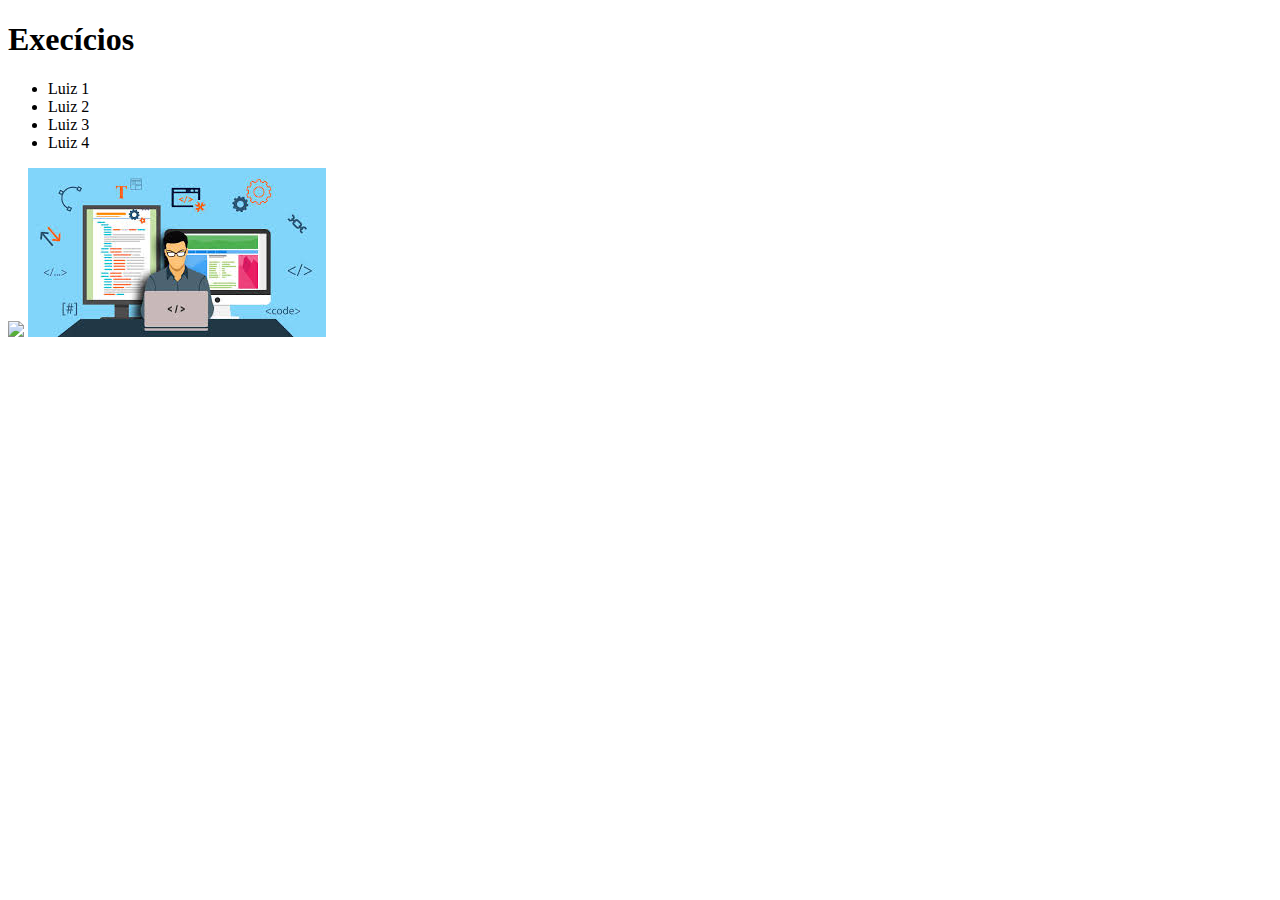
==== bloco_3/dia_1/index.html @ bf53d939 "Primeito arquivo HTML." ====
<!DOCTYPE html>
<html lang="pt-br">
    <head>
        <meta charset="UTF-8">
        <title>HTML</title>
    </head>
    <body>
        <h1>Execícios</h1>
        <ul>
            <li>Luiz 1</li>
            <li>Luiz 2</li>
            <li>Luiz 3</li>
            <li>Luiz 4</li>
        </ul>
        <img src="https://twitter.com/betrybe/photo">
        <img src="dev.jpeg">
    </body>
</html>
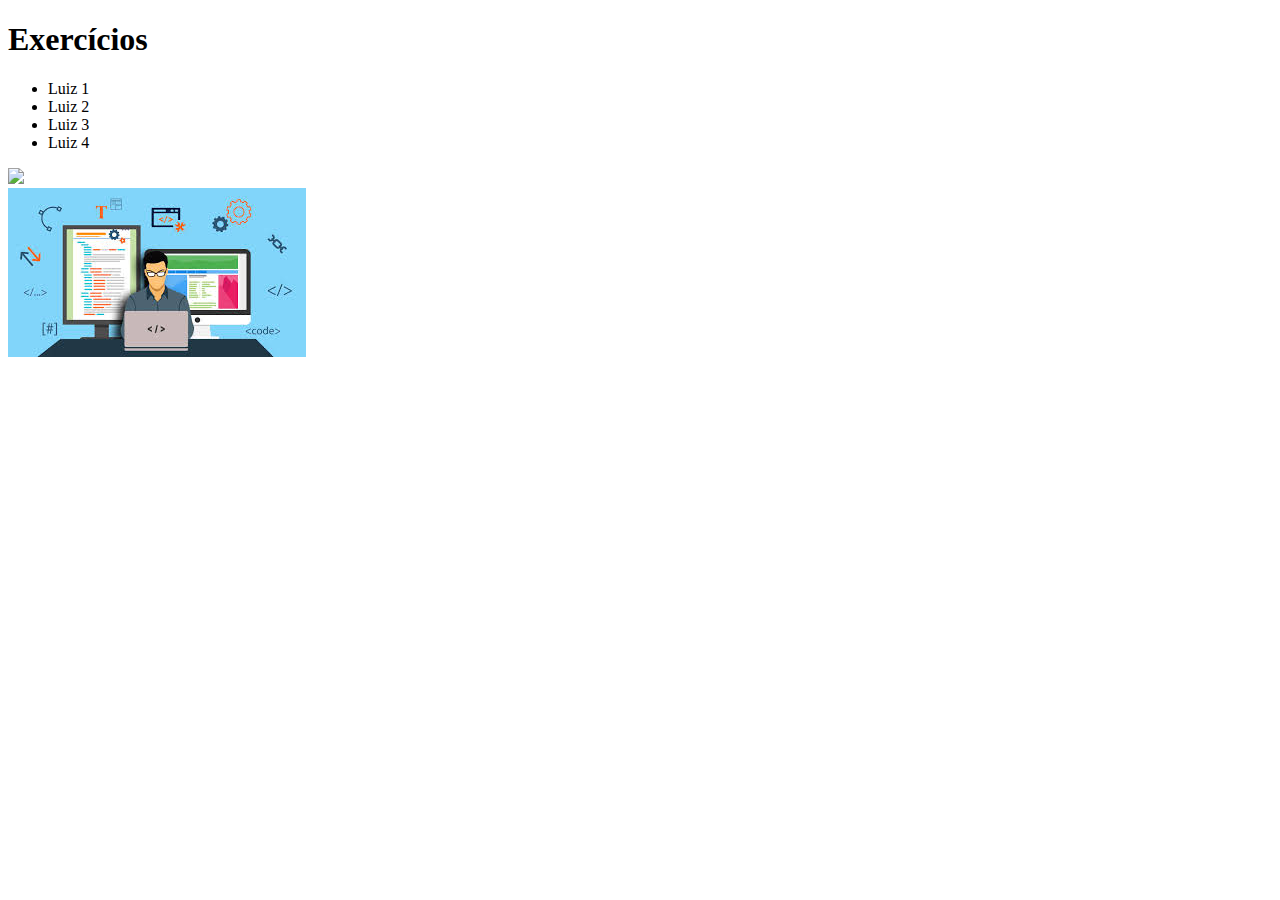
==== commit 000307d7: "Reparo do link da imagem." ====
--- a/bloco_3/dia_1/index.html
+++ b/bloco_3/dia_1/index.html
@@ -5,14 +5,15 @@
         <title>HTML</title>
     </head>
     <body>
-        <h1>Execícios</h1>
+        <h1>Exercícios</h1>
         <ul>
             <li>Luiz 1</li>
             <li>Luiz 2</li>
             <li>Luiz 3</li>
             <li>Luiz 4</li>
         </ul>
-        <img src="https://twitter.com/betrybe/photo">
+        <img src="https://pbs.twimg.com/profile_images/1335930580010225667/cFKy_fC3.jpg">
+        <br>
         <img src="dev.jpeg">
     </body>
 </html>
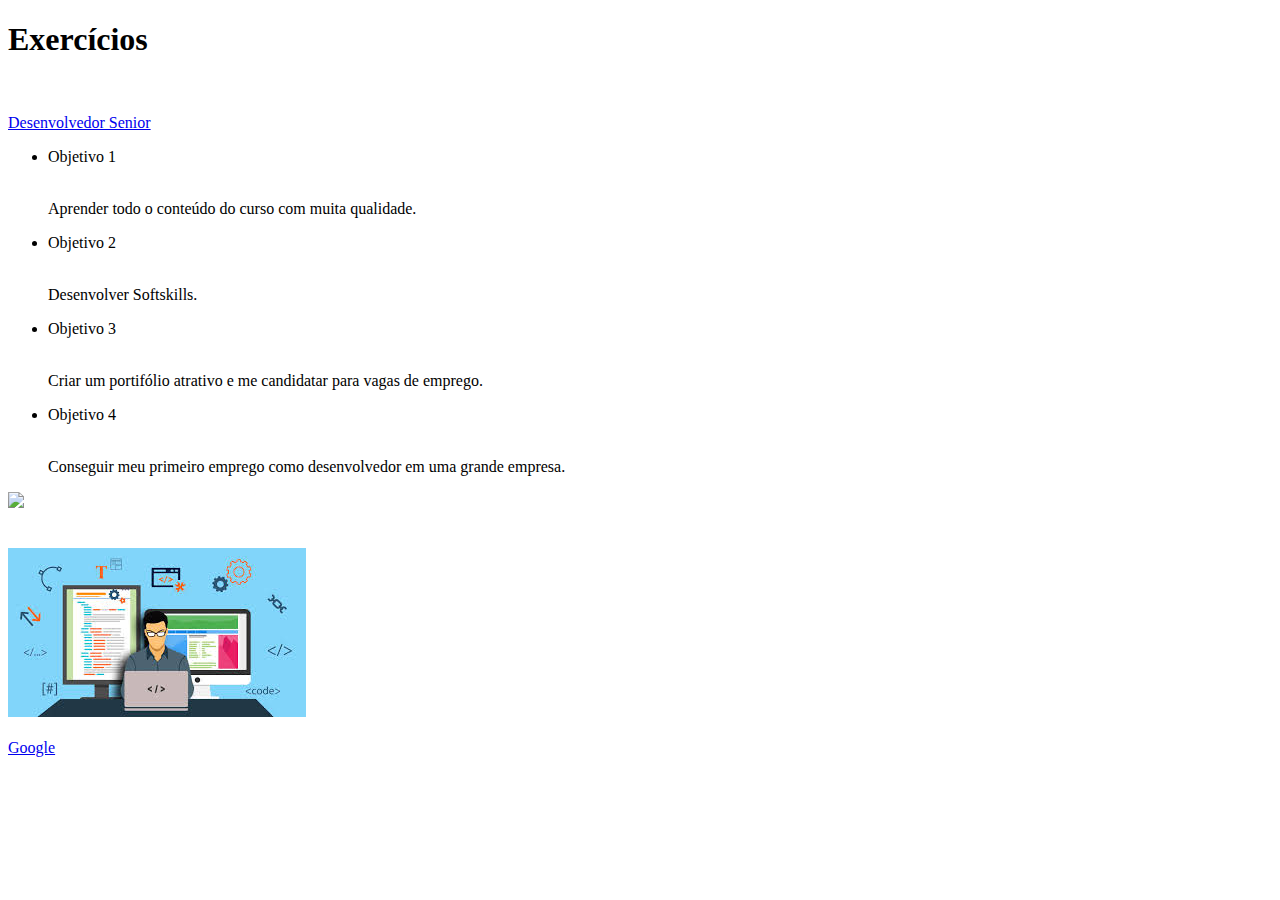
==== commit 0031e3c5: "Pagina atualizada conforme parte 3 do bloco 3.1" ====
--- a/bloco_3/dia_1/index.html
+++ b/bloco_3/dia_1/index.html
@@ -5,15 +5,26 @@
         <title>HTML</title>
     </head>
     <body>
-        <h1>Exercícios</h1>
+        <h1>Exercícios</h1> <br>
+        <p><a href="#senior_dev">Desenvolvedor Senior</a></p>
         <ul>
-            <li>Luiz 1</li>
-            <li>Luiz 2</li>
-            <li>Luiz 3</li>
-            <li>Luiz 4</li>
+            <li>Objetivo 1</li> <br>
+            <p>Aprender todo o conteúdo do curso com muita qualidade.</p>
+            <li>Objetivo 2</li><br>
+            <p>Desenvolver Softskills.</p>
+            <li>Objetivo 3</li><br>
+            <p>Criar um portifólio atrativo e me candidatar para vagas de emprego.</p>
+            <li>Objetivo 4</li><br>
+            <p>Conseguir meu primeiro emprego como desenvolvedor em uma grande empresa.</p>
         </ul>
         <img src="https://pbs.twimg.com/profile_images/1335930580010225667/cFKy_fC3.jpg">
         <br>
-        <img src="dev.jpeg">
+        <br>
+        <br>
+        <img id="senior_dev" src="dev.jpeg">
+        <br>
+        <br>
+        <a href="https://www.google.com/" target="blank" >Google</a>
+
     </body>
 </html>
